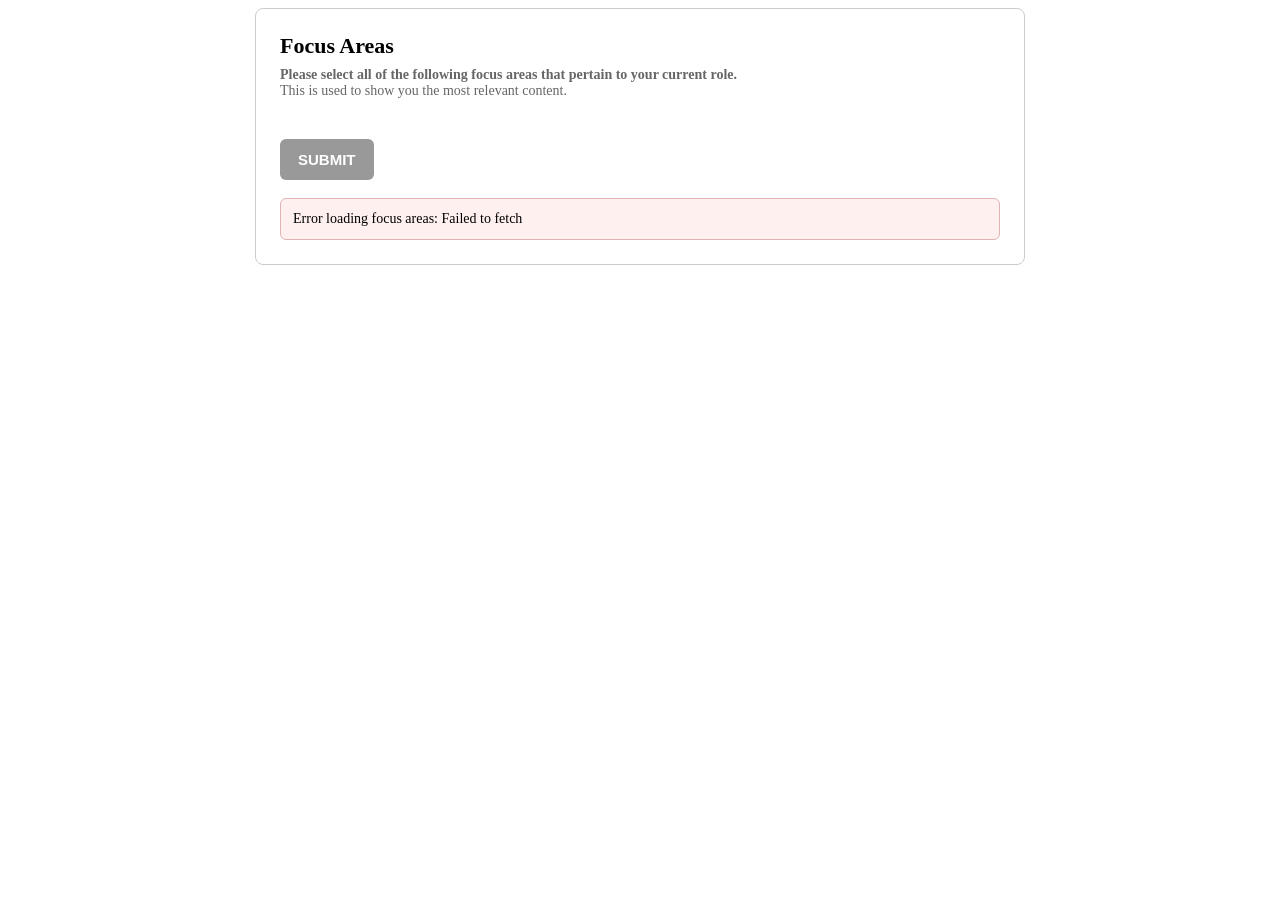
==== index.html @ f3ca627e "Rename focusAreasForDocebo.html to index.html" ====
<!DOCTYPE html>
<html>
<head>
  <meta charset="UTF-8">
  <title>Focus Areas</title>

  <style>
    @font-face {
      font-family: 'Poppins';
      src: url('https://fonts.gstatic.com/s/poppins/v21/pxiEyp8kv8JHgFVrJJfecg.woff2') format('woff2');
      font-weight: 400;
      font-style: normal;
    }
}

    body {
      font-family: 'Poppins', sans-serif;
      background-color: #f9f9f9;
      padding: 30px;
      color: #333;
    }

    .form-card {
      max-width: 720px;
      margin: auto;
      padding: 24px;
      background: #fff;
      border: 1px solid #ccc;
      border-radius: 8px;
    }

    h2 {
      margin: 0 0 8px 0;
      font-size: 22px;
      font-weight: 700;
    }

    p {
      margin: 0 0 20px 0;
      color: #666;
      font-size: 14px;
    }

    .focus-list {
      display: grid;
      grid-template-columns: repeat(auto-fit, minmax(240px, 1fr));
      gap: 10px 18px;
      margin: 20px 0;
    }

    .focus-item {
      display: flex;
      align-items: center;
      gap: 8px;
      font-size: 14px;
    }

    input[type="checkbox"] {
      width: 16px;
      height: 16px;
    }

    button {
      background-color: #CB370F;
      color: #fff;
      border: none;
      border-radius: 6px;
      padding: 12px 18px;
      font-size: 15px;
      cursor: pointer;
      text-transform: uppercase;
      font-weight: 600;
    }

    button:disabled {
      background-color: #999;
      cursor: not-allowed;
    }

    .status {
      margin-top: 18px;
      padding: 12px;
      border-radius: 6px;
      display: none;
      font-size: 14px;
    }

    .status.info {
      display: block;
      background: #eef4ff;
      border: 1px solid #b8d1ff;
    }

    .status.success {
      display: block;
      background: #edf8ed;
      border: 1px solid #b9dfb9;
    }

    .status.error {
      display: block;
      background: #fff0f0;
      border: 1px solid #e0b4b4;
    }
  </style>
</head>

<body>

  <div class="form-card">
    <h2>Focus Areas</h2>
    <p><strong>Please select all of the following focus areas that pertain to your current role.</strong> 
      <br>This is used to show you the most relevant content.</p>

    <form id="focusAreaForm">
      <div id="focusAreas" class="focus-list"></div>

      <button id="submitButton" type="submit" disabled>
        Submit
      </button>

      <div id="statusMessage" class="status"></div>
    </form>
  </div>

  <script>
    const GET_FOCUS_AREAS_URL = "https://apim.workato.com/216271_meridianc/focus_areas-v1/get_focus_areas";

    // Replace this with your actual submit recipe endpoint
    const SUBMIT_FOCUS_AREAS_URL = "https://apim.workato.com/216271_meridianc/focus_areas-v1/submit_focus_areas";

    // Avoid exposing this in production if possible
    const API_TOKEN = "5bba275bebe09e2d81f165c9eefbbce9c0cbe457631e12be9e38499f123231d4";

    const form = document.getElementById("focusAreaForm");
    const focusAreasContainer = document.getElementById("focusAreas");
    const submitButton = document.getElementById("submitButton");
    const statusMessage = document.getElementById("statusMessage");

    function showStatus(message, type) {
      statusMessage.textContent = message;
      statusMessage.className = "status " + type;
    }

    function getIframeParams() {
      const params = new URLSearchParams(window.location.search);

      return {
        user_id: params.get("user_id") || "",
        username: params.get("username") || "",
        auth_code: params.get("auth_code") || "",
        hash: params.get("hash") || "",
        iframe_src: window.location.href
      };
    }

    function buildBasePayload() {
      return {
        form_type: "focus_areas",
        form_subtype: "select_focus_areas",
        iframe_params: getIframeParams()
      };
    }

    async function loadFocusAreas() {
      showStatus("Loading focus areas...", "info");

      try {
        const response = await fetch(GET_FOCUS_AREAS_URL, {
          method: "POST",
          headers: {
            "api-token": API_TOKEN,
            "Content-Type": "application/json"
          },
          body: JSON.stringify(buildBasePayload())
        });

        const result = await response.json();

        if (!response.ok || result.status !== 0) {
          throw new Error(result.message || "Unable to load focus areas.");
        }

        renderFocusAreas(result.focus_areas || []);
        showStatus("Focus areas loaded. Please make your selection.", "success");

      } catch (error) {
        showStatus("Error loading focus areas: " + error.message, "error");
      }
    }

    function renderFocusAreas(focusAreas) {
      focusAreasContainer.innerHTML = "";

      focusAreas
        .sort((a, b) => Number(a.number) - Number(b.number))
        .forEach(area => {
          const label = document.createElement("label");
          label.className = "focus-item";

          const checkbox = document.createElement("input");
          checkbox.type = "checkbox";
          checkbox.name = "focus_area";
          checkbox.value = area.field_id;

          checkbox.dataset.fieldId = area.field_id;
          checkbox.dataset.name = (area.name || "").trim();
          checkbox.dataset.number = area.number;

          label.appendChild(checkbox);
          label.appendChild(document.createTextNode((area.name || "").trim()));

          focusAreasContainer.appendChild(label);
        });

      submitButton.disabled = focusAreas.length === 0;
    }

    form.addEventListener("submit", async function(event) {
      event.preventDefault();

      const selected = Array.from(document.querySelectorAll('input[name="focus_area"]:checked'))
        .map(checkbox => ({
          field_id: Number(checkbox.dataset.fieldId),
          name: checkbox.dataset.name,
          number: Number(checkbox.dataset.number)
        }));

      if (selected.length === 0) {
        showStatus("Please select at least one focus area.", "error");
        return;
      }

      const payload = {
        ...buildBasePayload(),
        selected_focus_areas: selected
      };

      submitButton.disabled = true;
      showStatus("Sending request...", "info");

      try {
        const response = await fetch(SUBMIT_FOCUS_AREAS_URL, {
          method: "POST",
          headers: {
            "api-token": API_TOKEN,
            "Content-Type": "application/json"
          },
          body: JSON.stringify(payload)
        });

        const result = await response.json();

        if (!response.ok || result.status !== 0) {
          throw new Error(result.message || "The request could not be submitted.");
        }

        showStatus("Thank you. Your focus areas have been submitted.", "success");

      } catch (error) {
        showStatus("Error submitting request: " + error.message, "error");
        submitButton.disabled = false;
      }
    });

    loadFocusAreas();
  </script>

</body>
</html>
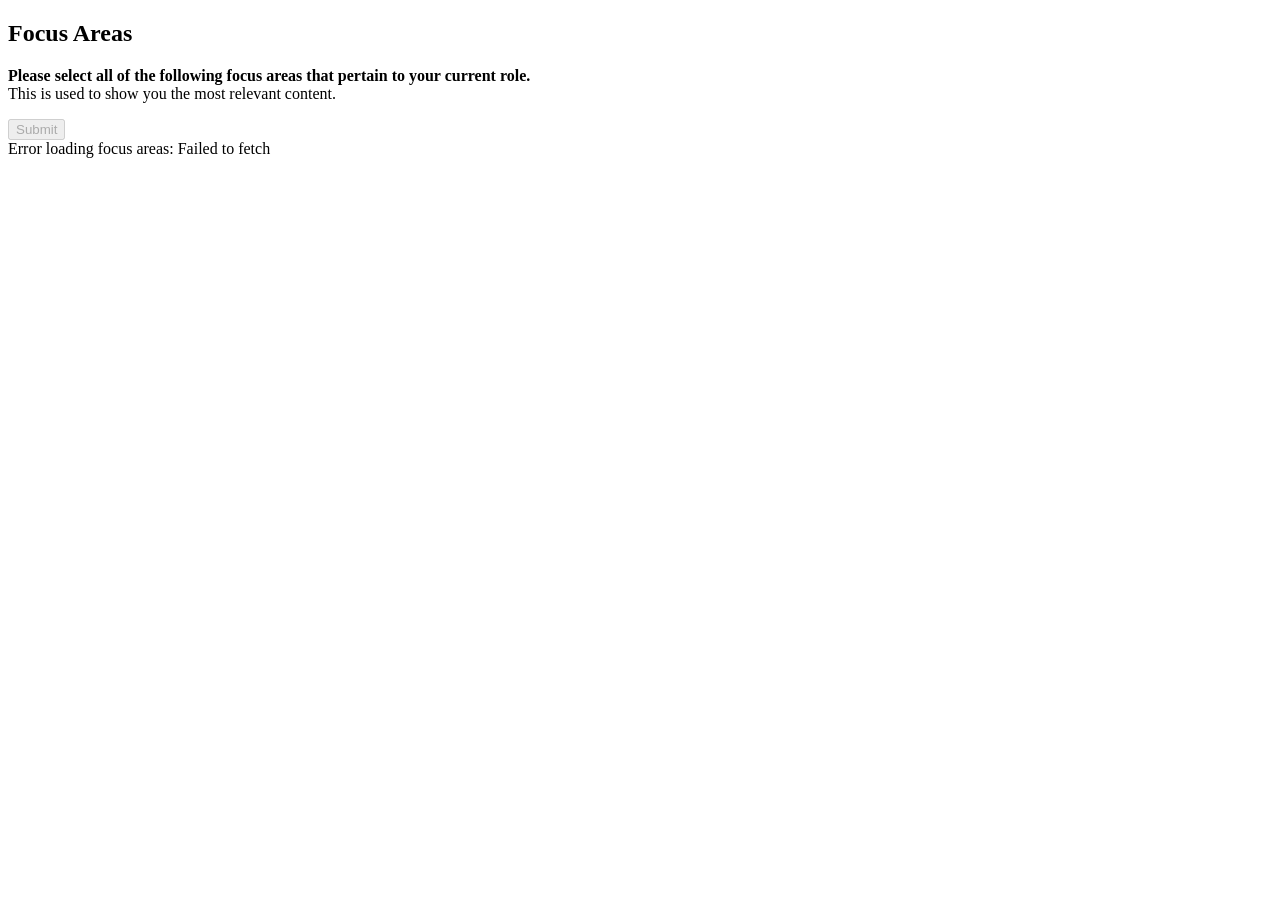
==== commit 25813d3a: "Remove CSS styles from index.html Removed the entire CSS style block from the HTML file." ====
--- a/index.html
+++ b/index.html
@@ -3,106 +3,6 @@
 <head>
   <meta charset="UTF-8">
   <title>Focus Areas</title>
-
-  <style>
-    @font-face {
-      font-family: 'Poppins';
-      src: url('https://fonts.gstatic.com/s/poppins/v21/pxiEyp8kv8JHgFVrJJfecg.woff2') format('woff2');
-      font-weight: 400;
-      font-style: normal;
-    }
-}
-
-    body {
-      font-family: 'Poppins', sans-serif;
-      background-color: #f9f9f9;
-      padding: 30px;
-      color: #333;
-    }
-
-    .form-card {
-      max-width: 720px;
-      margin: auto;
-      padding: 24px;
-      background: #fff;
-      border: 1px solid #ccc;
-      border-radius: 8px;
-    }
-
-    h2 {
-      margin: 0 0 8px 0;
-      font-size: 22px;
-      font-weight: 700;
-    }
-
-    p {
-      margin: 0 0 20px 0;
-      color: #666;
-      font-size: 14px;
-    }
-
-    .focus-list {
-      display: grid;
-      grid-template-columns: repeat(auto-fit, minmax(240px, 1fr));
-      gap: 10px 18px;
-      margin: 20px 0;
-    }
-
-    .focus-item {
-      display: flex;
-      align-items: center;
-      gap: 8px;
-      font-size: 14px;
-    }
-
-    input[type="checkbox"] {
-      width: 16px;
-      height: 16px;
-    }
-
-    button {
-      background-color: #CB370F;
-      color: #fff;
-      border: none;
-      border-radius: 6px;
-      padding: 12px 18px;
-      font-size: 15px;
-      cursor: pointer;
-      text-transform: uppercase;
-      font-weight: 600;
-    }
-
-    button:disabled {
-      background-color: #999;
-      cursor: not-allowed;
-    }
-
-    .status {
-      margin-top: 18px;
-      padding: 12px;
-      border-radius: 6px;
-      display: none;
-      font-size: 14px;
-    }
-
-    .status.info {
-      display: block;
-      background: #eef4ff;
-      border: 1px solid #b8d1ff;
-    }
-
-    .status.success {
-      display: block;
-      background: #edf8ed;
-      border: 1px solid #b9dfb9;
-    }
-
-    .status.error {
-      display: block;
-      background: #fff0f0;
-      border: 1px solid #e0b4b4;
-    }
-  </style>
 </head>
 
 <body>
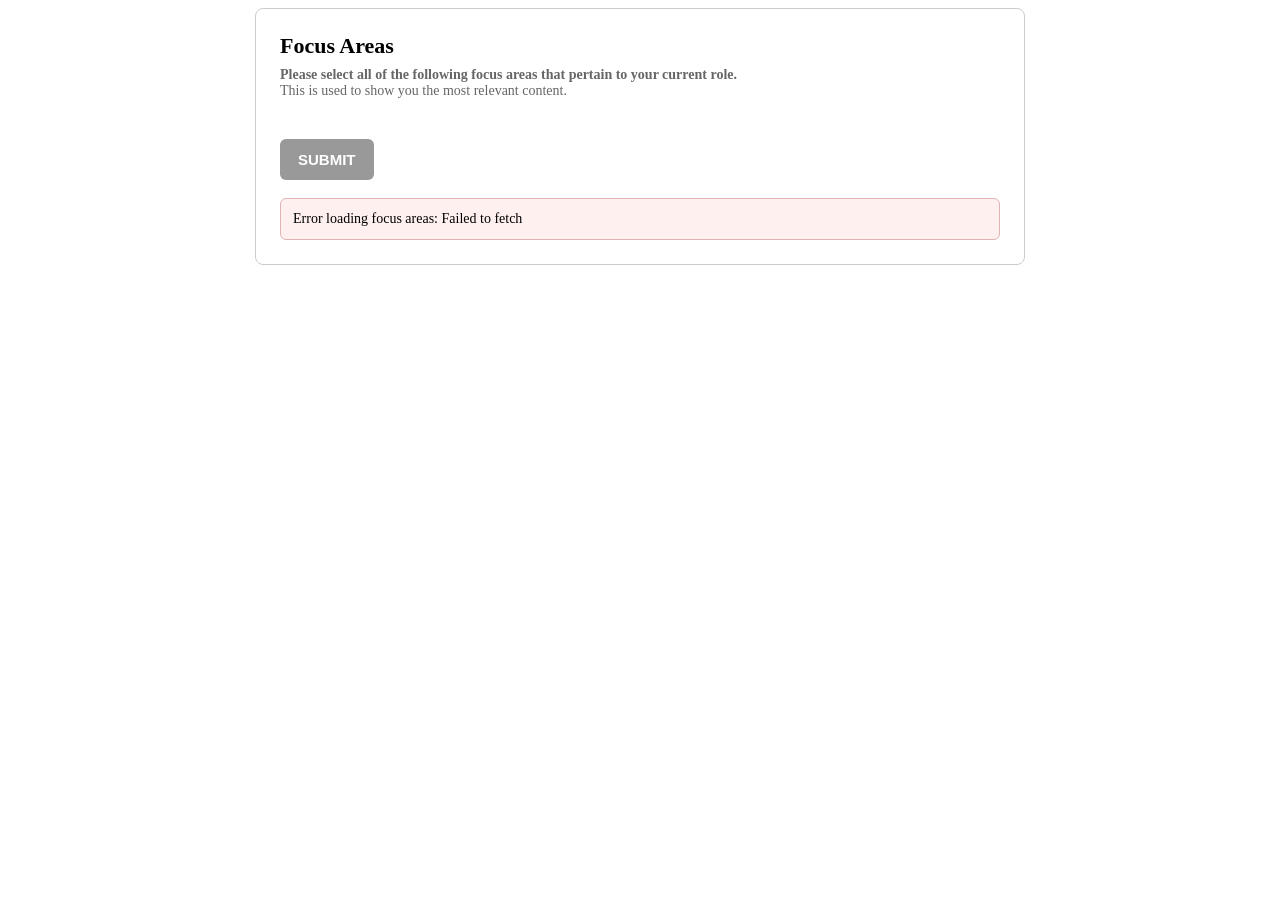
==== commit 997e1fef: "Add link to external stylesheet in index.html" ====
--- a/index.html
+++ b/index.html
@@ -1,5 +1,6 @@
 <!DOCTYPE html>
 <html>
+  <link rel="stylesheet" href="styles.css">
 <head>
   <meta charset="UTF-8">
   <title>Focus Areas</title>
--- a/styles.css
+++ b/styles.css
@@ -0,0 +1,99 @@
+<style>
+    @font-face {
+      font-family: 'Poppins';
+      src: url('https://fonts.gstatic.com/s/poppins/v21/pxiEyp8kv8JHgFVrJJfecg.woff2') format('woff2');
+      font-weight: 400;
+      font-style: normal;
+    }
+}
+
+    body {
+      font-family: 'Poppins', sans-serif;
+      background-color: #f9f9f9;
+      padding: 30px;
+      color: #333;
+    }
+
+    .form-card {
+      max-width: 720px;
+      margin: auto;
+      padding: 24px;
+      background: #fff;
+      border: 1px solid #ccc;
+      border-radius: 8px;
+    }
+
+    h2 {
+      margin: 0 0 8px 0;
+      font-size: 22px;
+      font-weight: 700;
+    }
+
+    p {
+      margin: 0 0 20px 0;
+      color: #666;
+      font-size: 14px;
+    }
+
+    .focus-list {
+      display: grid;
+      grid-template-columns: repeat(auto-fit, minmax(240px, 1fr));
+      gap: 10px 18px;
+      margin: 20px 0;
+    }
+
+    .focus-item {
+      display: flex;
+      align-items: center;
+      gap: 8px;
+      font-size: 14px;
+    }
+
+    input[type="checkbox"] {
+      width: 16px;
+      height: 16px;
+    }
+
+    button {
+      background-color: #CB370F;
+      color: #fff;
+      border: none;
+      border-radius: 6px;
+      padding: 12px 18px;
+      font-size: 15px;
+      cursor: pointer;
+      text-transform: uppercase;
+      font-weight: 600;
+    }
+
+    button:disabled {
+      background-color: #999;
+      cursor: not-allowed;
+    }
+
+    .status {
+      margin-top: 18px;
+      padding: 12px;
+      border-radius: 6px;
+      display: none;
+      font-size: 14px;
+    }
+
+    .status.info {
+      display: block;
+      background: #eef4ff;
+      border: 1px solid #b8d1ff;
+    }
+
+    .status.success {
+      display: block;
+      background: #edf8ed;
+      border: 1px solid #b9dfb9;
+    }
+
+    .status.error {
+      display: block;
+      background: #fff0f0;
+      border: 1px solid #e0b4b4;
+    }
+  </style>
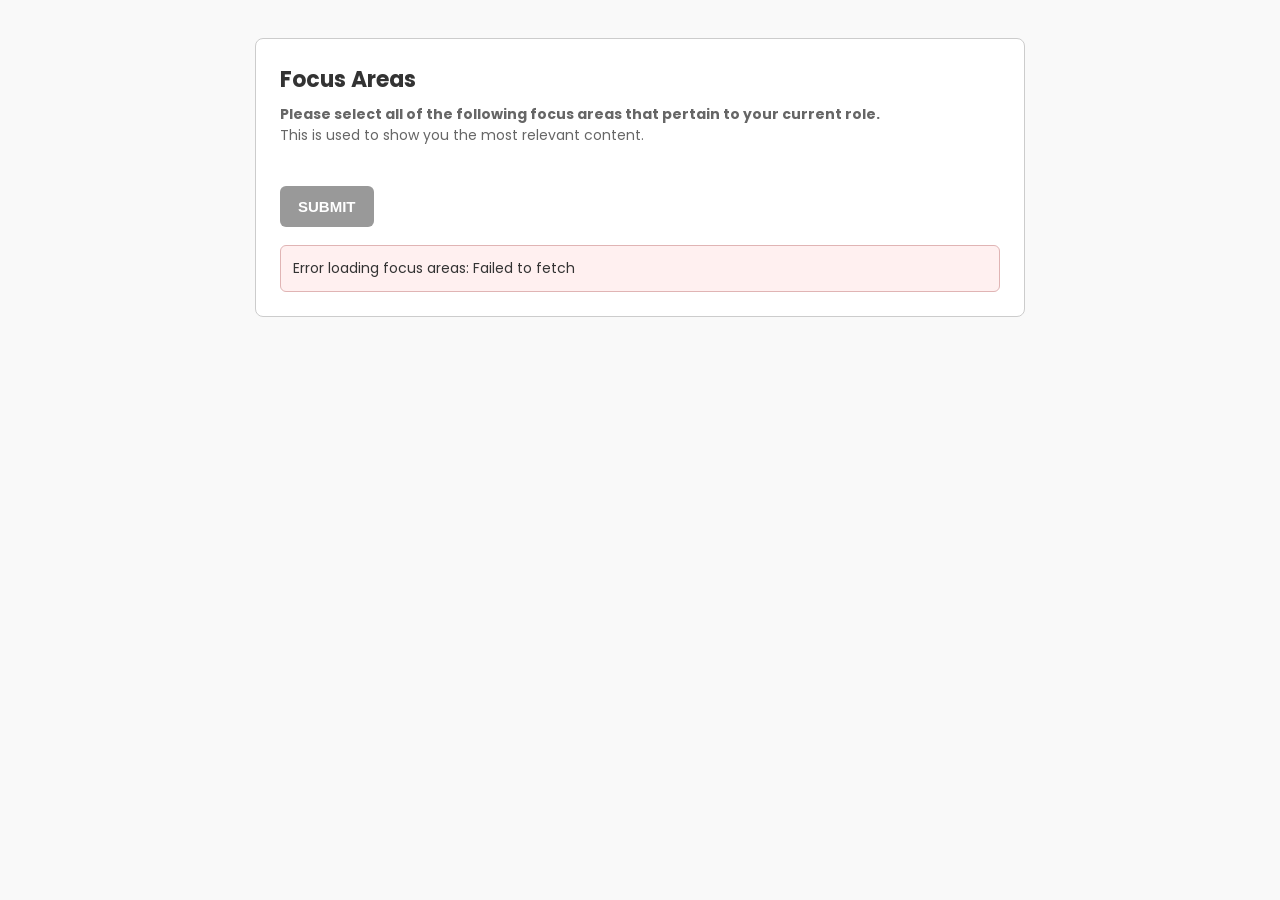
==== commit 25eeab72: "Add Google Fonts link to index.html" ====
--- a/index.html
+++ b/index.html
@@ -1,8 +1,10 @@
 <!DOCTYPE html>
 <html>
-  <link rel="stylesheet" href="styles.css">
+
 <head>
   <meta charset="UTF-8">
+  <link href="https://fonts.googleapis.com/css2?family=Poppins:wght@400;600&display=swap" rel="stylesheet">
+  <link rel="stylesheet" href="styles.css">
   <title>Focus Areas</title>
 </head>
 
--- a/styles.css
+++ b/styles.css
@@ -1,12 +1,3 @@
-<style>
-    @font-face {
-      font-family: 'Poppins';
-      src: url('https://fonts.gstatic.com/s/poppins/v21/pxiEyp8kv8JHgFVrJJfecg.woff2') format('woff2');
-      font-weight: 400;
-      font-style: normal;
-    }
-}
-
     body {
       font-family: 'Poppins', sans-serif;
       background-color: #f9f9f9;
@@ -96,4 +87,3 @@
       background: #fff0f0;
       border: 1px solid #e0b4b4;
     }
-  </style>
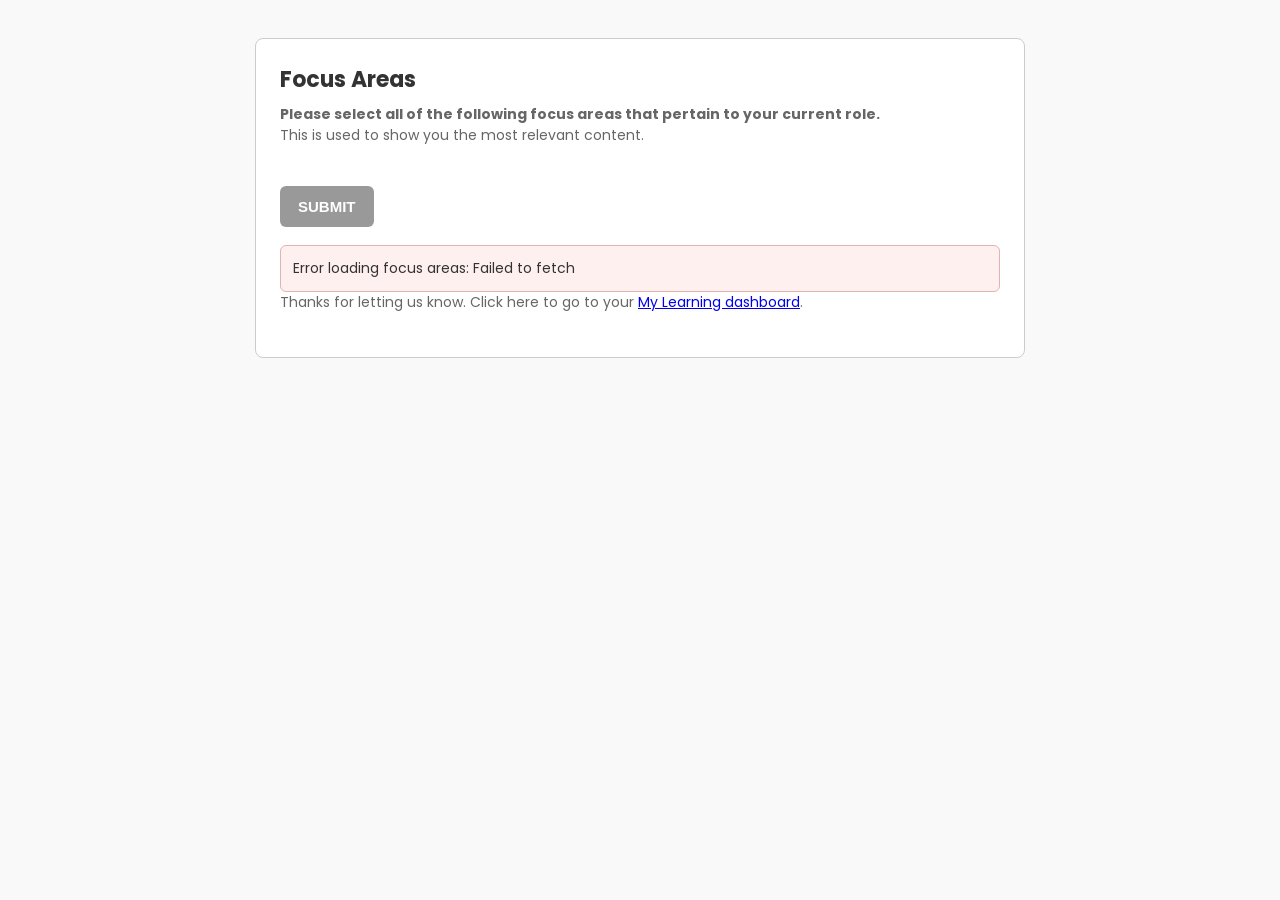
==== commit 0b2daaa3: "Add link to My Learning dashboard in index.html" ====
--- a/index.html
+++ b/index.html
@@ -3,7 +3,9 @@
 
 <head>
   <meta charset="UTF-8">
-  <link href="https://fonts.googleapis.com/css2?family=Poppins:wght@400;600&display=swap" rel="stylesheet">
+<link rel="preconnect" href="https://fonts.googleapis.com">
+<link rel="preconnect" href="https://fonts.gstatic.com" crossorigin>
+<link href="https://fonts.googleapis.com/css2?family=Poppins:ital,wght@0,100;0,200;0,300;0,400;0,500;0,600;0,700;0,800;0,900;1,100;1,200;1,300;1,400;1,500;1,600;1,700;1,800;1,900&display=swap" rel="stylesheet">
   <link rel="stylesheet" href="styles.css">
   <title>Focus Areas</title>
 </head>
@@ -24,6 +26,8 @@
 
       <div id="statusMessage" class="status"></div>
     </form>
+    <p>Thanks for letting us know. Click here to go to your <a href="https://learn.meridian.coop/pages/18/my-learning">My Learning dashboard</a>.</p>
+    </p>
   </div>
 
   <script>
--- a/styles.css
+++ b/styles.css
@@ -1,3 +1,5 @@
+@import url('https://fonts.googleapis.com/css2?family=Poppins:ital,wght@0,100;0,200;0,300;0,400;0,500;0,600;0,700;0,800;0,900;1,100;1,200;1,300;1,400;1,500;1,600;1,700;1,800;1,900&display=swap');
+
     body {
       font-family: 'Poppins', sans-serif;
       background-color: #f9f9f9;
